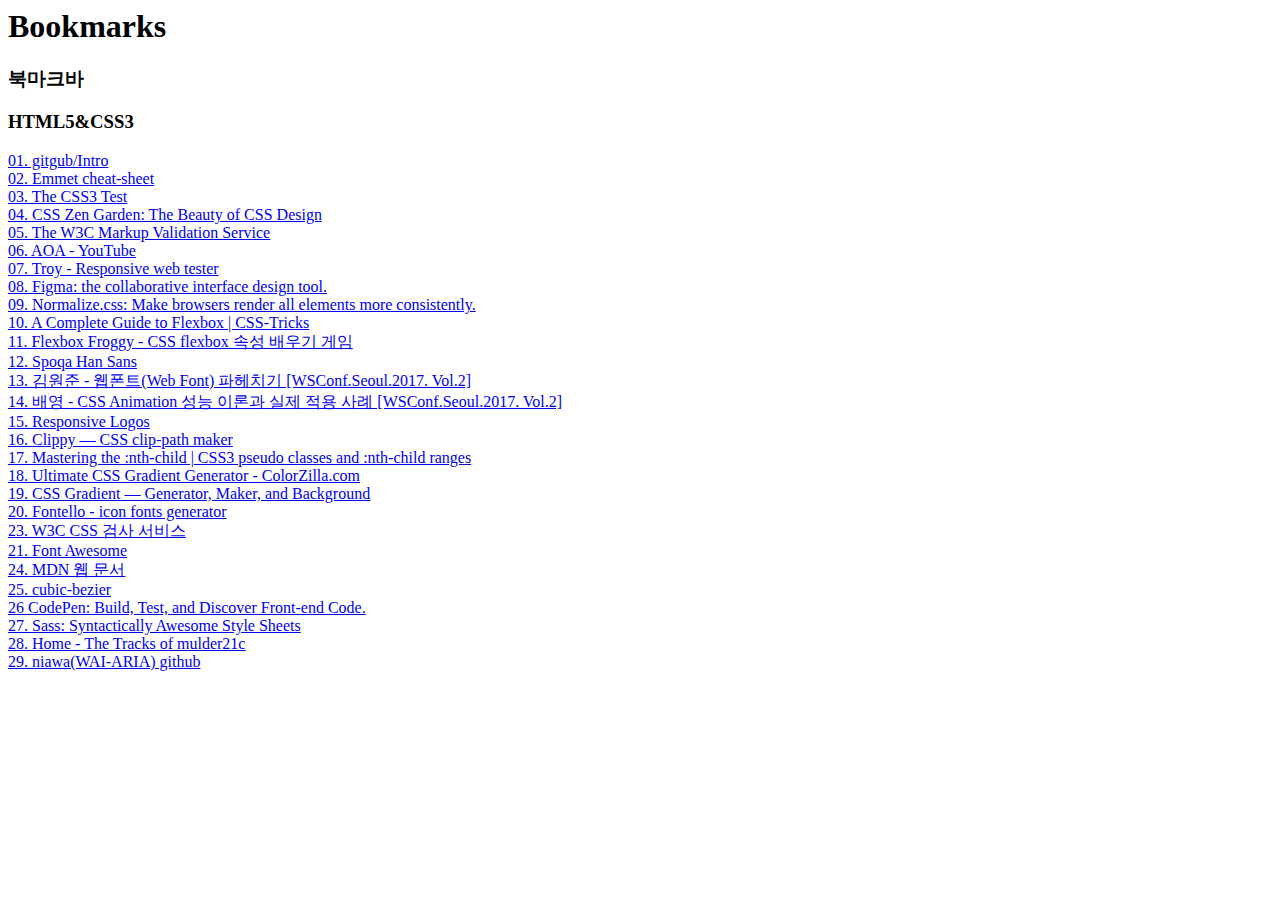
==== bookmarks_19. 11. 1..html @ 49539f6c "Add files via upload" ====
<!DOCTYPE NETSCAPE-Bookmark-file-1>
<!-- This is an automatically generated file.
     It will be read and overwritten.
     DO NOT EDIT! -->
<META HTTP-EQUIV="Content-Type" CONTENT="text/html; charset=UTF-8">
<TITLE>Bookmarks</TITLE>
<H1>Bookmarks</H1>
<DL><p>
    <DT><H3 ADD_DATE="1572221489" LAST_MODIFIED="1572222631" PERSONAL_TOOLBAR_FOLDER="true">북마크바</H3>
    <DL><p>
        <DT><H3 ADD_DATE="1572222686" LAST_MODIFIED="1572496407">HTML5&amp;CSS3</H3>
        <DL><p>
            <DT><A HREF="https://github.com/seulbinim/Intro" ADD_DATE="1572222631" ICON="[data-uri]">01. gitgub/Intro</A>
            <DT><A HREF="https://docs.emmet.io/cheat-sheet/" ADD_DATE="1572223646" ICON="[data-uri]">02. Emmet cheat-sheet</A>
            <DT><A HREF="https://css3test.com/#css3-background" ADD_DATE="1572227420" ICON="[data-uri]">03. The CSS3 Test</A>
            <DT><A HREF="http://csszengarden.com/" ADD_DATE="1572227521" ICON="[data-uri]">04. CSS Zen Garden: The Beauty of CSS Design</A>
            <DT><A HREF="https://validator.w3.org/" ADD_DATE="1572229412" ICON="[data-uri]">05. The W3C Markup Validation Service</A>
            <DT><A HREF="https://www.youtube.com/AOA11y" ADD_DATE="1572230022" ICON="[data-uri]">06. AOA - YouTube</A>
            <DT><A HREF="http://troy.labs.daum.net/" ADD_DATE="1572230681" ICON="[data-uri]">07. Troy - Responsive web tester</A>
            <DT><A HREF="https://www.figma.com/" ADD_DATE="1572239933" ICON="[data-uri]">08. Figma: the collaborative interface design tool.</A>
            <DT><A HREF="https://necolas.github.io/normalize.css/" ADD_DATE="1572241864" ICON="[data-uri]">09. Normalize.css: Make browsers render all elements more consistently.</A>
            <DT><A HREF="https://css-tricks.com/snippets/css/a-guide-to-flexbox/" ADD_DATE="1572245738" ICON="[data-uri]">10. A Complete Guide to Flexbox | CSS-Tricks</A>
            <DT><A HREF="https://flexboxfroggy.com/#ko" ADD_DATE="1572248235" ICON="[data-uri]">11. Flexbox Froggy - CSS flexbox 속성 배우기 게임</A>
            <DT><A HREF="https://spoqa.github.io/spoqa-han-sans/ko-KR/" ADD_DATE="1572312780" ICON="[data-uri]">12. Spoqa Han Sans</A>
            <DT><A HREF="https://www.slideshare.net/wsconf/web-font-wsconfseoul2017-vol2?qid=d3638b9f-47db-405f-be42-c6e65c71c932&v=&b=&from_search=1" ADD_DATE="1572313773" ICON="[data-uri]">13. 김원준 - 웹폰트(Web Font) 파헤치기 [WSConf.Seoul.2017. Vol.2]</A>
            <DT><A HREF="https://www.slideshare.net/wsconf/css-animation-wsconfseoul2017-vol2?qid=d3638b9f-47db-405f-be42-c6e65c71c932&v=&b=&from_search=2" ADD_DATE="1572313789" ICON="[data-uri]">14. 배영 - CSS Animation 성능 이론과 실제 적용 사례 [WSConf.Seoul.2017. Vol.2]</A>
            <DT><A HREF="http://responsivelogos.co.uk/" ADD_DATE="1572314048" ICON="[data-uri]">15. Responsive Logos</A>
            <DT><A HREF="https://bennettfeely.com/clippy/" ADD_DATE="1572316144" ICON="[data-uri]">16. Clippy — CSS clip-path maker</A>
            <DT><A HREF="http://nthmaster.com/" ADD_DATE="1572324438">17. Mastering the :nth-child | CSS3 pseudo classes and :nth-child ranges</A>
            <DT><A HREF="https://www.colorzilla.com/gradient-editor/" ADD_DATE="1572327335" ICON="[data-uri]">18. Ultimate CSS Gradient Generator - ColorZilla.com</A>
            <DT><A HREF="https://cssgradient.io/" ADD_DATE="1572327356" ICON="[data-uri]">19. CSS Gradient — Generator, Maker, and Background</A>
            <DT><A HREF="http://fontello.com/" ADD_DATE="1572332592" ICON="[data-uri]">20. Fontello - icon fonts generator</A>
            <DT><A HREF="https://jigsaw.w3.org/css-validator/" ADD_DATE="1572396597" ICON="[data-uri]">23. W3C CSS 검사 서비스</A>
            <DT><A HREF="https://fontawesome.com/" ADD_DATE="1572332661" ICON="[data-uri]">21. Font Awesome</A>
            <DT><A HREF="https://developer.mozilla.org/ko/" ADD_DATE="1572399248" ICON="[data-uri]">24. MDN 웹 문서</A>
            <DT><A HREF="https://cubic-bezier.com/#.25,.1,.25,1" ADD_DATE="1572399972" ICON="[data-uri]">25. cubic-bezier</A>
            <DT><A HREF="https://codepen.io/" ADD_DATE="1572403630" ICON="[data-uri]">26 CodePen: Build, Test, and Discover Front-end Code.</A>
            <DT><A HREF="https://sass-lang.com/" ADD_DATE="1572404281" ICON="[data-uri]">27. Sass: Syntactically Awesome Style Sheets</A>
            <DT><A HREF="https://mulder21c.github.io/" ADD_DATE="1572487042" ICON="[data-uri]">28. Home - The Tracks of mulder21c</A>
            <DT><A HREF="https://github.com/niawa" ADD_DATE="1572496407" ICON="[data-uri]">29. niawa(WAI-ARIA) github</A>
        </DL><p>
    </DL><p>
</DL><p>
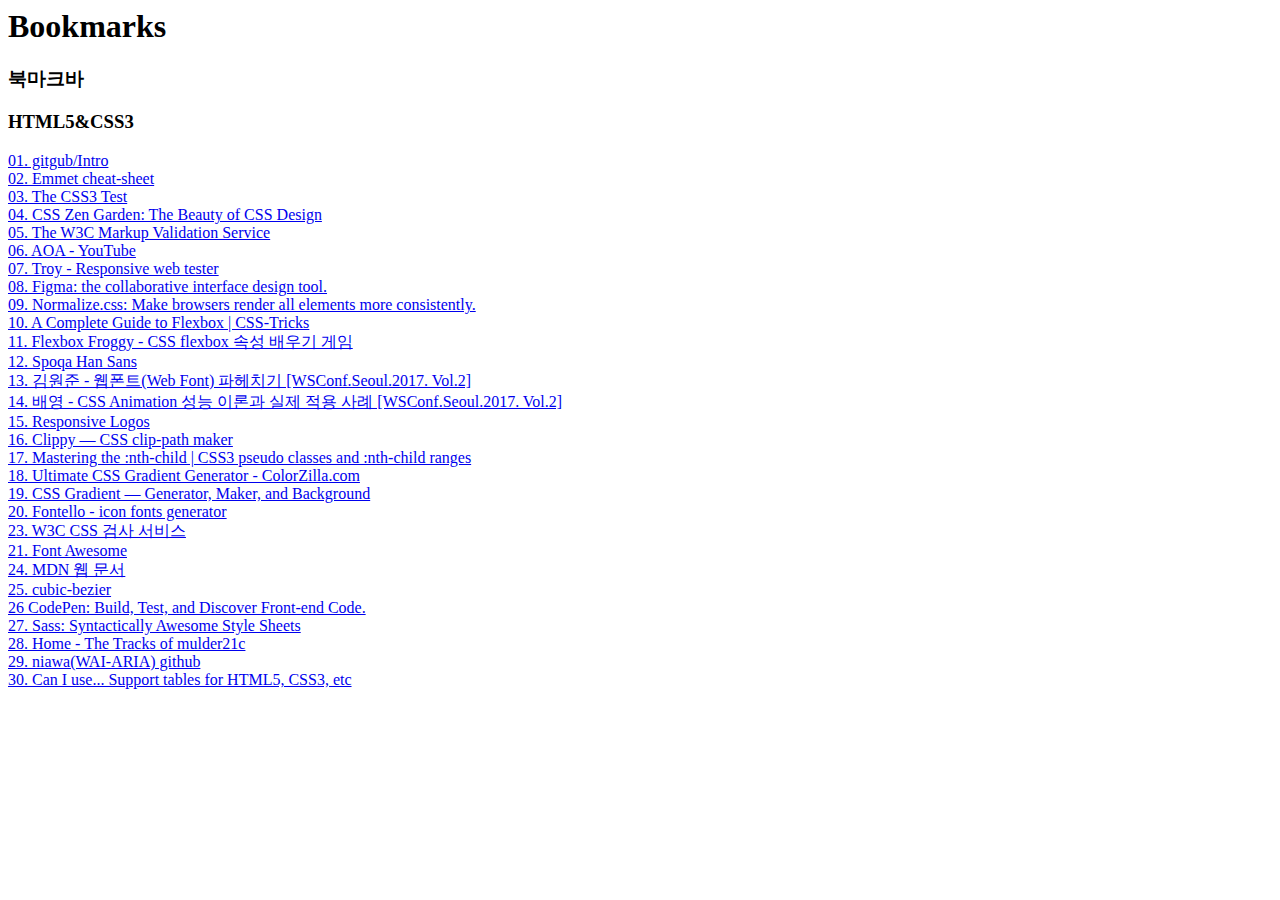
==== commit c1259f14: "북마크 업데이트" ====
--- a/bookmarks_19. 11. 1..html
+++ b/bookmarks_19. 11. 1..html
@@ -1,43 +1,44 @@
-<!DOCTYPE NETSCAPE-Bookmark-file-1>
-<!-- This is an automatically generated file.
-     It will be read and overwritten.
-     DO NOT EDIT! -->
-<META HTTP-EQUIV="Content-Type" CONTENT="text/html; charset=UTF-8">
-<TITLE>Bookmarks</TITLE>
-<H1>Bookmarks</H1>
-<DL><p>
-    <DT><H3 ADD_DATE="1572221489" LAST_MODIFIED="1572222631" PERSONAL_TOOLBAR_FOLDER="true">북마크바</H3>
-    <DL><p>
-        <DT><H3 ADD_DATE="1572222686" LAST_MODIFIED="1572496407">HTML5&amp;CSS3</H3>
-        <DL><p>
-            <DT><A HREF="https://github.com/seulbinim/Intro" ADD_DATE="1572222631" ICON="[data-uri]">01. gitgub/Intro</A>
-            <DT><A HREF="https://docs.emmet.io/cheat-sheet/" ADD_DATE="1572223646" ICON="[data-uri]">02. Emmet cheat-sheet</A>
-            <DT><A HREF="https://css3test.com/#css3-background" ADD_DATE="1572227420" ICON="[data-uri]">03. The CSS3 Test</A>
-            <DT><A HREF="http://csszengarden.com/" ADD_DATE="1572227521" ICON="[data-uri]">04. CSS Zen Garden: The Beauty of CSS Design</A>
-            <DT><A HREF="https://validator.w3.org/" ADD_DATE="1572229412" ICON="[data-uri]">05. The W3C Markup Validation Service</A>
-            <DT><A HREF="https://www.youtube.com/AOA11y" ADD_DATE="1572230022" ICON="[data-uri]">06. AOA - YouTube</A>
-            <DT><A HREF="http://troy.labs.daum.net/" ADD_DATE="1572230681" ICON="[data-uri]">07. Troy - Responsive web tester</A>
-            <DT><A HREF="https://www.figma.com/" ADD_DATE="1572239933" ICON="[data-uri]">08. Figma: the collaborative interface design tool.</A>
-            <DT><A HREF="https://necolas.github.io/normalize.css/" ADD_DATE="1572241864" ICON="[data-uri]">09. Normalize.css: Make browsers render all elements more consistently.</A>
-            <DT><A HREF="https://css-tricks.com/snippets/css/a-guide-to-flexbox/" ADD_DATE="1572245738" ICON="[data-uri]">10. A Complete Guide to Flexbox | CSS-Tricks</A>
-            <DT><A HREF="https://flexboxfroggy.com/#ko" ADD_DATE="1572248235" ICON="[data-uri]">11. Flexbox Froggy - CSS flexbox 속성 배우기 게임</A>
-            <DT><A HREF="https://spoqa.github.io/spoqa-han-sans/ko-KR/" ADD_DATE="1572312780" ICON="[data-uri]">12. Spoqa Han Sans</A>
-            <DT><A HREF="https://www.slideshare.net/wsconf/web-font-wsconfseoul2017-vol2?qid=d3638b9f-47db-405f-be42-c6e65c71c932&v=&b=&from_search=1" ADD_DATE="1572313773" ICON="[data-uri]">13. 김원준 - 웹폰트(Web Font) 파헤치기 [WSConf.Seoul.2017. Vol.2]</A>
-            <DT><A HREF="https://www.slideshare.net/wsconf/css-animation-wsconfseoul2017-vol2?qid=d3638b9f-47db-405f-be42-c6e65c71c932&v=&b=&from_search=2" ADD_DATE="1572313789" ICON="[data-uri]">14. 배영 - CSS Animation 성능 이론과 실제 적용 사례 [WSConf.Seoul.2017. Vol.2]</A>
-            <DT><A HREF="http://responsivelogos.co.uk/" ADD_DATE="1572314048" ICON="[data-uri]">15. Responsive Logos</A>
-            <DT><A HREF="https://bennettfeely.com/clippy/" ADD_DATE="1572316144" ICON="[data-uri]">16. Clippy — CSS clip-path maker</A>
-            <DT><A HREF="http://nthmaster.com/" ADD_DATE="1572324438">17. Mastering the :nth-child | CSS3 pseudo classes and :nth-child ranges</A>
-            <DT><A HREF="https://www.colorzilla.com/gradient-editor/" ADD_DATE="1572327335" ICON="[data-uri]">18. Ultimate CSS Gradient Generator - ColorZilla.com</A>
-            <DT><A HREF="https://cssgradient.io/" ADD_DATE="1572327356" ICON="[data-uri]">19. CSS Gradient — Generator, Maker, and Background</A>
-            <DT><A HREF="http://fontello.com/" ADD_DATE="1572332592" ICON="[data-uri]">20. Fontello - icon fonts generator</A>
-            <DT><A HREF="https://jigsaw.w3.org/css-validator/" ADD_DATE="1572396597" ICON="[data-uri]">23. W3C CSS 검사 서비스</A>
-            <DT><A HREF="https://fontawesome.com/" ADD_DATE="1572332661" ICON="[data-uri]">21. Font Awesome</A>
-            <DT><A HREF="https://developer.mozilla.org/ko/" ADD_DATE="1572399248" ICON="[data-uri]">24. MDN 웹 문서</A>
-            <DT><A HREF="https://cubic-bezier.com/#.25,.1,.25,1" ADD_DATE="1572399972" ICON="[data-uri]">25. cubic-bezier</A>
-            <DT><A HREF="https://codepen.io/" ADD_DATE="1572403630" ICON="[data-uri]">26 CodePen: Build, Test, and Discover Front-end Code.</A>
-            <DT><A HREF="https://sass-lang.com/" ADD_DATE="1572404281" ICON="[data-uri]">27. Sass: Syntactically Awesome Style Sheets</A>
-            <DT><A HREF="https://mulder21c.github.io/" ADD_DATE="1572487042" ICON="[data-uri]">28. Home - The Tracks of mulder21c</A>
-            <DT><A HREF="https://github.com/niawa" ADD_DATE="1572496407" ICON="[data-uri]">29. niawa(WAI-ARIA) github</A>
-        </DL><p>
-    </DL><p>
-</DL><p>
+<!DOCTYPE NETSCAPE-Bookmark-file-1>
+<!-- This is an automatically generated file.
+     It will be read and overwritten.
+     DO NOT EDIT! -->
+<META HTTP-EQUIV="Content-Type" CONTENT="text/html; charset=UTF-8">
+<TITLE>Bookmarks</TITLE>
+<H1>Bookmarks</H1>
+<DL><p>
+    <DT><H3 ADD_DATE="1572221489" LAST_MODIFIED="1572222631" PERSONAL_TOOLBAR_FOLDER="true">북마크바</H3>
+    <DL><p>
+        <DT><H3 ADD_DATE="1572222686" LAST_MODIFIED="1572589626">HTML5&amp;CSS3</H3>
+        <DL><p>
+            <DT><A HREF="https://github.com/seulbinim/Intro" ADD_DATE="1572222631" ICON="[data-uri]">01. gitgub/Intro</A>
+            <DT><A HREF="https://docs.emmet.io/cheat-sheet/" ADD_DATE="1572223646" ICON="[data-uri]">02. Emmet cheat-sheet</A>
+            <DT><A HREF="https://css3test.com/#css3-background" ADD_DATE="1572227420" ICON="[data-uri]">03. The CSS3 Test</A>
+            <DT><A HREF="http://csszengarden.com/" ADD_DATE="1572227521" ICON="[data-uri]">04. CSS Zen Garden: The Beauty of CSS Design</A>
+            <DT><A HREF="https://validator.w3.org/" ADD_DATE="1572229412" ICON="[data-uri]">05. The W3C Markup Validation Service</A>
+            <DT><A HREF="https://www.youtube.com/AOA11y" ADD_DATE="1572230022" ICON="[data-uri]">06. AOA - YouTube</A>
+            <DT><A HREF="http://troy.labs.daum.net/" ADD_DATE="1572230681" ICON="[data-uri]">07. Troy - Responsive web tester</A>
+            <DT><A HREF="https://www.figma.com/" ADD_DATE="1572239933" ICON="[data-uri]">08. Figma: the collaborative interface design tool.</A>
+            <DT><A HREF="https://necolas.github.io/normalize.css/" ADD_DATE="1572241864" ICON="[data-uri]">09. Normalize.css: Make browsers render all elements more consistently.</A>
+            <DT><A HREF="https://css-tricks.com/snippets/css/a-guide-to-flexbox/" ADD_DATE="1572245738" ICON="[data-uri]">10. A Complete Guide to Flexbox | CSS-Tricks</A>
+            <DT><A HREF="https://flexboxfroggy.com/#ko" ADD_DATE="1572248235" ICON="[data-uri]">11. Flexbox Froggy - CSS flexbox 속성 배우기 게임</A>
+            <DT><A HREF="https://spoqa.github.io/spoqa-han-sans/ko-KR/" ADD_DATE="1572312780" ICON="[data-uri]">12. Spoqa Han Sans</A>
+            <DT><A HREF="https://www.slideshare.net/wsconf/web-font-wsconfseoul2017-vol2?qid=d3638b9f-47db-405f-be42-c6e65c71c932&v=&b=&from_search=1" ADD_DATE="1572313773" ICON="[data-uri]">13. 김원준 - 웹폰트(Web Font) 파헤치기 [WSConf.Seoul.2017. Vol.2]</A>
+            <DT><A HREF="https://www.slideshare.net/wsconf/css-animation-wsconfseoul2017-vol2?qid=d3638b9f-47db-405f-be42-c6e65c71c932&v=&b=&from_search=2" ADD_DATE="1572313789" ICON="[data-uri]">14. 배영 - CSS Animation 성능 이론과 실제 적용 사례 [WSConf.Seoul.2017. Vol.2]</A>
+            <DT><A HREF="http://responsivelogos.co.uk/" ADD_DATE="1572314048" ICON="[data-uri]">15. Responsive Logos</A>
+            <DT><A HREF="https://bennettfeely.com/clippy/" ADD_DATE="1572316144" ICON="[data-uri]">16. Clippy — CSS clip-path maker</A>
+            <DT><A HREF="http://nthmaster.com/" ADD_DATE="1572324438">17. Mastering the :nth-child | CSS3 pseudo classes and :nth-child ranges</A>
+            <DT><A HREF="https://www.colorzilla.com/gradient-editor/" ADD_DATE="1572327335" ICON="[data-uri]">18. Ultimate CSS Gradient Generator - ColorZilla.com</A>
+            <DT><A HREF="https://cssgradient.io/" ADD_DATE="1572327356" ICON="[data-uri]">19. CSS Gradient — Generator, Maker, and Background</A>
+            <DT><A HREF="http://fontello.com/" ADD_DATE="1572332592" ICON="[data-uri]">20. Fontello - icon fonts generator</A>
+            <DT><A HREF="https://jigsaw.w3.org/css-validator/" ADD_DATE="1572396597" ICON="[data-uri]">23. W3C CSS 검사 서비스</A>
+            <DT><A HREF="https://fontawesome.com/" ADD_DATE="1572332661" ICON="[data-uri]">21. Font Awesome</A>
+            <DT><A HREF="https://developer.mozilla.org/ko/" ADD_DATE="1572399248" ICON="[data-uri]">24. MDN 웹 문서</A>
+            <DT><A HREF="https://cubic-bezier.com/#.25,.1,.25,1" ADD_DATE="1572399972" ICON="[data-uri]">25. cubic-bezier</A>
+            <DT><A HREF="https://codepen.io/" ADD_DATE="1572403630" ICON="[data-uri]">26 CodePen: Build, Test, and Discover Front-end Code.</A>
+            <DT><A HREF="https://sass-lang.com/" ADD_DATE="1572404281" ICON="[data-uri]">27. Sass: Syntactically Awesome Style Sheets</A>
+            <DT><A HREF="https://mulder21c.github.io/" ADD_DATE="1572487042" ICON="[data-uri]">28. Home - The Tracks of mulder21c</A>
+            <DT><A HREF="https://github.com/niawa" ADD_DATE="1572496407" ICON="[data-uri]">29. niawa(WAI-ARIA) github</A>
+            <DT><A HREF="https://caniuse.com/" ADD_DATE="1572589626" ICON="[data-uri]">30. Can I use... Support tables for HTML5, CSS3, etc</A>
+        </DL><p>
+    </DL><p>
+</DL><p>
